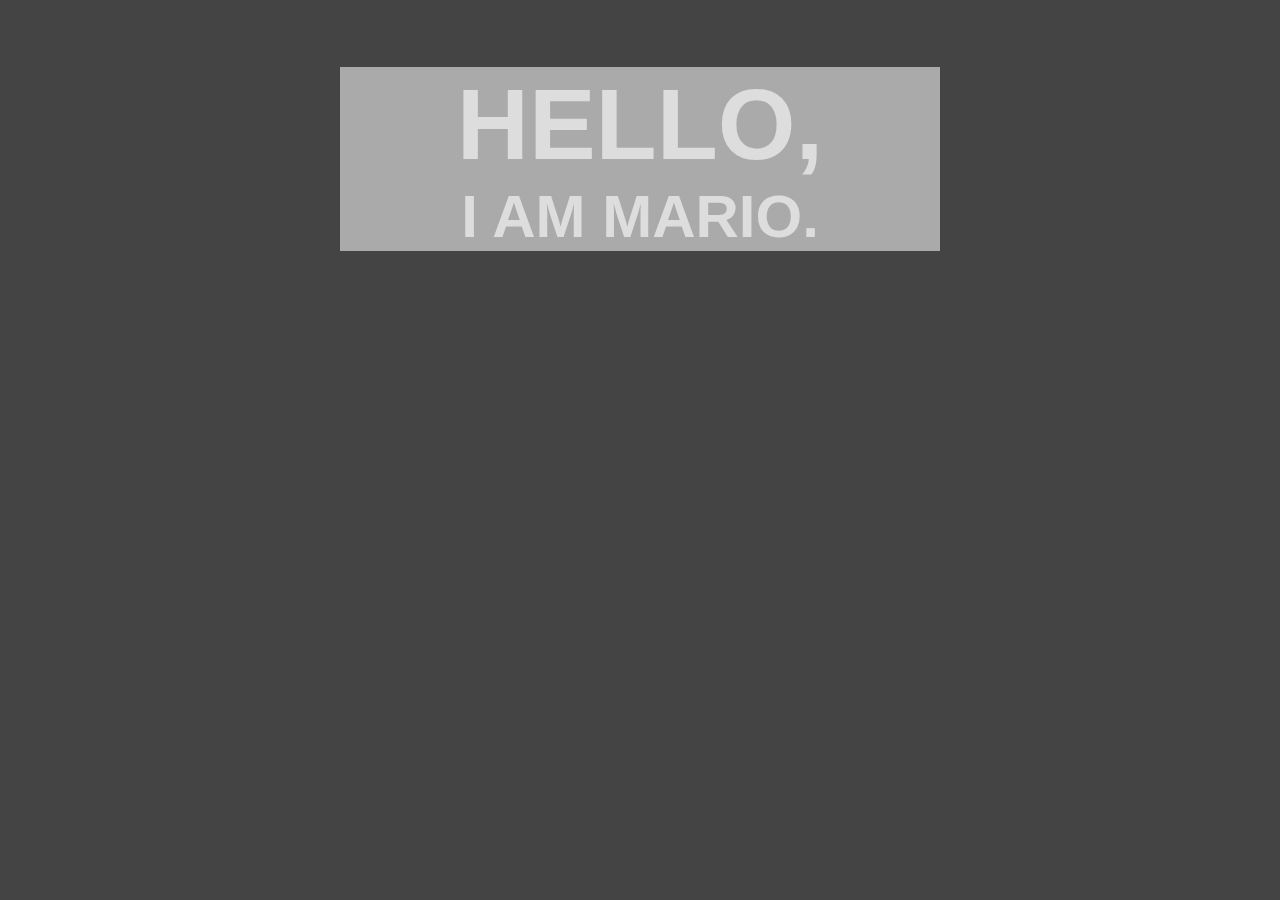
==== index.html @ 6e20873f "create style" ====
<!doctype html>
<html>
  <head>
    <meta charset="utf-8">
    <title>Hello, I am Mario</title>
    <link href="./styles/style0.css" type="text/css" rel="stylesheet">
  </head>
  <body>
    <header>
      <h1>HELLO,</h1>
      <h2>I AM MARIO.</h2>
    </header>
    <section id="sec1">
      <h3>ABOUT</h3>
      <p>My name is Mario Tijerino.
      I am a student learning HTML, CSS, and JavaScript.
      
      </p>
    </section>
  </body>
</html>
---- styles/style0.css ----
@keyframes fadeUp{
  0% {
    opacity: 0;
    margin-top: 100px;
  }
  100% {
    opacity: 1;
    margin-top: 10px;
  }
}

body{
  background-color: #444;
  color: #ddd;
  text-align: center;
  font-family: arial, sans-serif;
}
header{
  background-color: #aaa;
  max-width: 600px;
  margin-left: auto;
  margin-right: auto;
}
section{
  opacity: 0;
  max-width: 600px;
  margin-left: auto;
  margin-right: auto;
  padding-bottom: 10px;
  animation: fadeUp 2s .5s forwards;
  background-color: #1d3963;
}
h1{
  font-size: 100px;
  margin-bottom: 0;
}
h2{
  margin-top: 0;
  margin-bottom: 10px;
  font-size: 60px;
}
h3{
  font-size: 16pt;
  padding: 2px;
  padding-left: 15px;
  text-align: left;
  background-color: #264b84;
}
section p{
  margin: 0 15px 15px 15px;
  text-align: left;
}
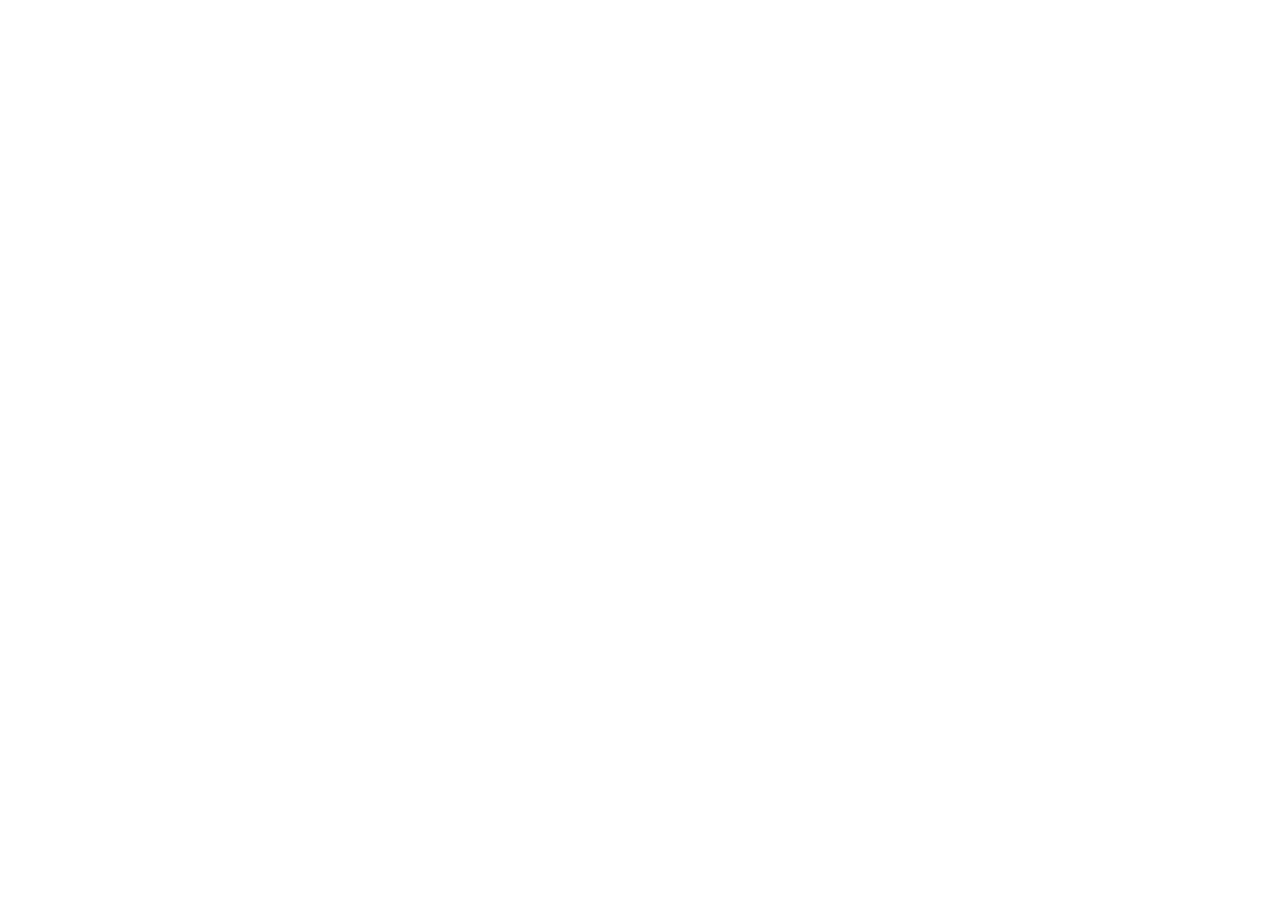
==== commit c812211f: "add CONTINUE button" ====
--- a/index.html
+++ b/index.html
@@ -10,12 +10,13 @@
       <h1>HELLO,</h1>
       <h2>I AM MARIO.</h2>
     </header>
-    <section id="sec1">
+    <section>
       <h3>ABOUT</h3>
       <p>My name is Mario Tijerino.
       I am a student learning HTML, CSS, and JavaScript.
-      
       </p>
     </section>
+    <button>CONTINUE</button>
+    <script href="./scripts/navigation.js" type="text/javascript"></script>
   </body>
 </html>--- a/styles/style0.css
+++ b/styles/style0.css
@@ -1,3 +1,11 @@
+@keyframes fadeIn{
+  0% {
+    opacity: 0;
+  }
+  100% {
+    opacity: 1;
+  }
+}
 @keyframes fadeUp{
   0% {
     opacity: 0;
@@ -8,18 +16,28 @@
     margin-top: 10px;
   }
 }
-
+@keyframes setUpBackground{
+  0% {
+    background-color: #000;
+  }
+  100% {
+    background-color: #222;
+  }
+}
 body{
-  background-color: #444;
-  color: #ddd;
+  background-color: #fff;
+  animation: setUpBackground 3s 0s forwards;
+  color: #fff;
   text-align: center;
   font-family: arial, sans-serif;
 }
 header{
+  opacity: 0;
   background-color: #aaa;
   max-width: 600px;
   margin-left: auto;
   margin-right: auto;
+  animation: fadeIn 2s 3s forwards;
 }
 section{
   opacity: 0;
@@ -27,7 +45,7 @@
   margin-left: auto;
   margin-right: auto;
   padding-bottom: 10px;
-  animation: fadeUp 2s .5s forwards;
+  animation: fadeUp 2s 3.5s forwards;
   background-color: #1d3963;
 }
 h1{
@@ -38,6 +56,7 @@
   margin-top: 0;
   margin-bottom: 10px;
   font-size: 60px;
+  background-color
 }
 h3{
   font-size: 16pt;
@@ -49,4 +68,15 @@
 section p{
   margin: 0 15px 15px 15px;
   text-align: left;
+}
+button{
+  opacity: 0;
+  background-color: #264b84;
+  border-style: none;
+  padding: 15px;
+  text-align: center;
+  margin: 15px;
+  color: #fff;
+  font-size: 20px;
+  animation: fadeUp 2s 4.5s forwards;
 }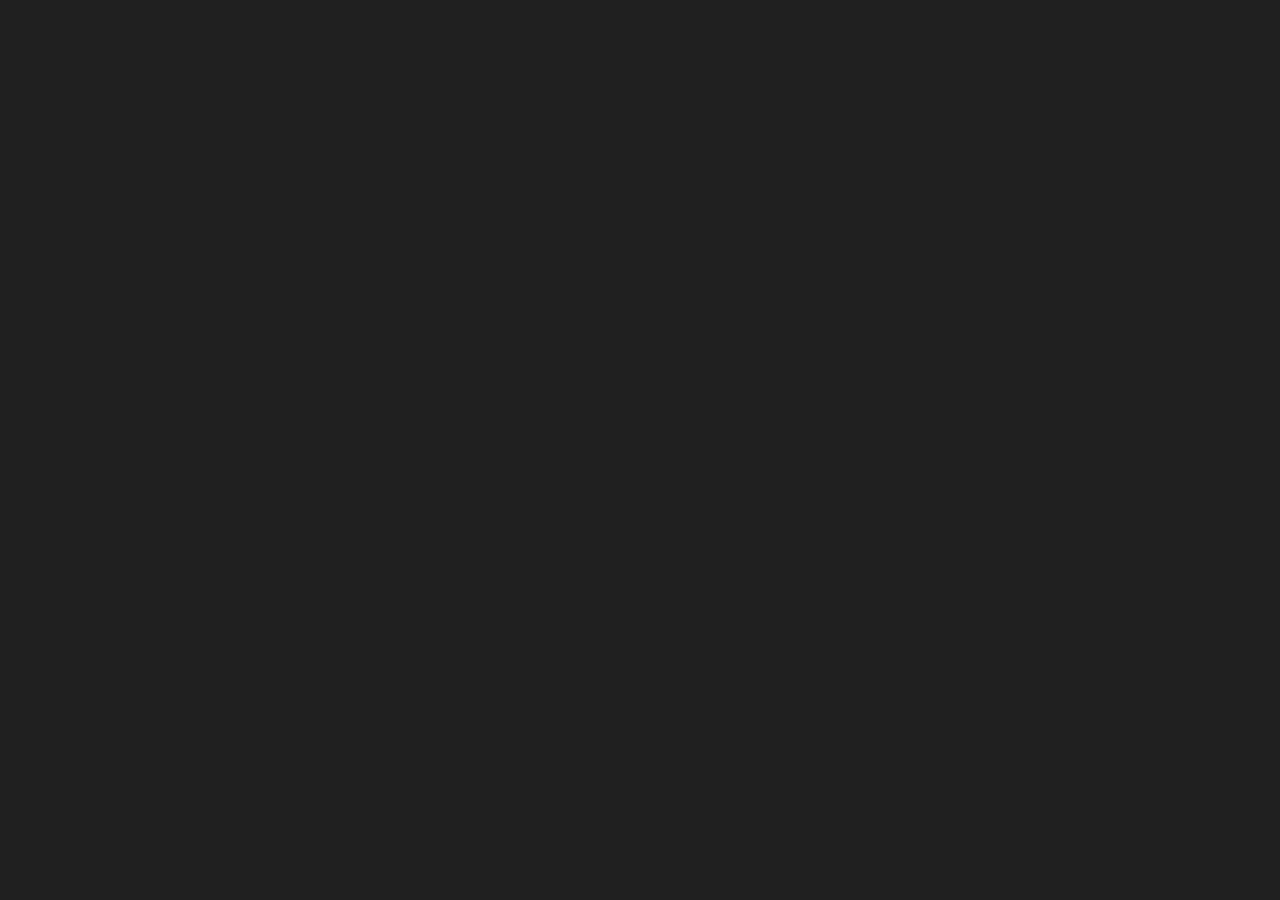
==== commit 7c20cfe3: "2 more pages, started about page, adjusted animations" ====
--- a/index.html
+++ b/index.html
@@ -8,15 +8,22 @@
   <body>
     <header>
       <h1>HELLO,</h1>
-      <h2>I AM MARIO.</h2>
+      <h1 id="specialh1">I AM MARIO.</h1>
     </header>
     <section>
-      <h3>ABOUT</h3>
-      <p>My name is Mario Tijerino.
-      I am a student learning HTML, CSS, and JavaScript.
+      <h2>ABOUT</h2>
+      <p>
+        My name is Mario Tijerino (AKA marigo or marigo88 on the internet).
+        I am a student learning HTML, CSS, and JavaScript.
+        I also have certificates in AD Design and Digital Business Applications.
       </p>
     </section>
-    <button>CONTINUE</button>
-    <script href="./scripts/navigation.js" type="text/javascript"></script>
+    <section>
+      <h2>WIP</h2>
+      <p>This website is still being made. Don't expect everything to work.</p>
+    </section>
+    <button onclick="openPage('./about.html')">MORE ABOUT ME</button>
+    <button onclick="openPage('./webpages.html')">WEBPAGE A DAY</button>
+    <script src="./scripts/functions.js" type="text/javascript"></script>
   </body>
 </html>--- a/styles/style0.css
+++ b/styles/style0.css
@@ -13,7 +13,7 @@
   }
   100% {
     opacity: 1;
-    margin-top: 10px;
+    margin-top: 15px;
   }
 }
 @keyframes setUpBackground{
@@ -24,9 +24,25 @@
     background-color: #222;
   }
 }
+@keyframes darkenBackground{
+  0% {
+    background-color: #222;
+  }
+  100% {
+    background-color: #000;
+  }
+}
+@keyframes fadeOut{
+  0% {
+    opacity: 1;
+  }
+  100% {
+    opacity: 0;
+  }
+}
 body{
-  background-color: #fff;
-  animation: setUpBackground 3s 0s forwards;
+  background-color: #222;
+  animation: setUpBackground 1s 0s forwards;
   color: #fff;
   text-align: center;
   font-family: arial, sans-serif;
@@ -37,7 +53,7 @@
   max-width: 600px;
   margin-left: auto;
   margin-right: auto;
-  animation: fadeIn 2s 3s forwards;
+  animation: fadeIn 2s 0s forwards;
 }
 section{
   opacity: 0;
@@ -45,38 +61,57 @@
   margin-left: auto;
   margin-right: auto;
   padding-bottom: 10px;
-  animation: fadeUp 2s 3.5s forwards;
+  animation: fadeUp 2s 1s forwards;
   background-color: #1d3963;
 }
 h1{
   font-size: 100px;
   margin-bottom: 0;
 }
-h2{
+#specialh1{
   margin-top: 0;
   margin-bottom: 10px;
   font-size: 60px;
-  background-color
 }
-h3{
+h2{
   font-size: 16pt;
   padding: 2px;
   padding-left: 15px;
   text-align: left;
   background-color: #264b84;
 }
+h3{
+  opacity: 0;
+  padding: 4px;
+  text-align: left;
+  margin-left: 15px;
+  width: 50%;
+  background-color: #2e5b9e;
+  animation: fadeIn 2s 2s forwards;
+}
+header p{
+  text-align: right;
+  margin-right: 5px;
+  padding-bottom: 5px;
+}
 section p{
+  opacity: 0;
   margin: 0 15px 15px 15px;
   text-align: left;
+  line-height: 125%;
+  animation: fadeIn 2s 2.5s forwards;
 }
 button{
+  margin-top: 15px;
   opacity: 0;
-  background-color: #264b84;
+  background-color: #1d3963;
   border-style: none;
   padding: 15px;
   text-align: center;
-  margin: 15px;
   color: #fff;
   font-size: 20px;
-  animation: fadeUp 2s 4.5s forwards;
+  animation: fadeUp 2s 2s forwards;
+}
+button:hover{
+  background-color: #264b84;
 }